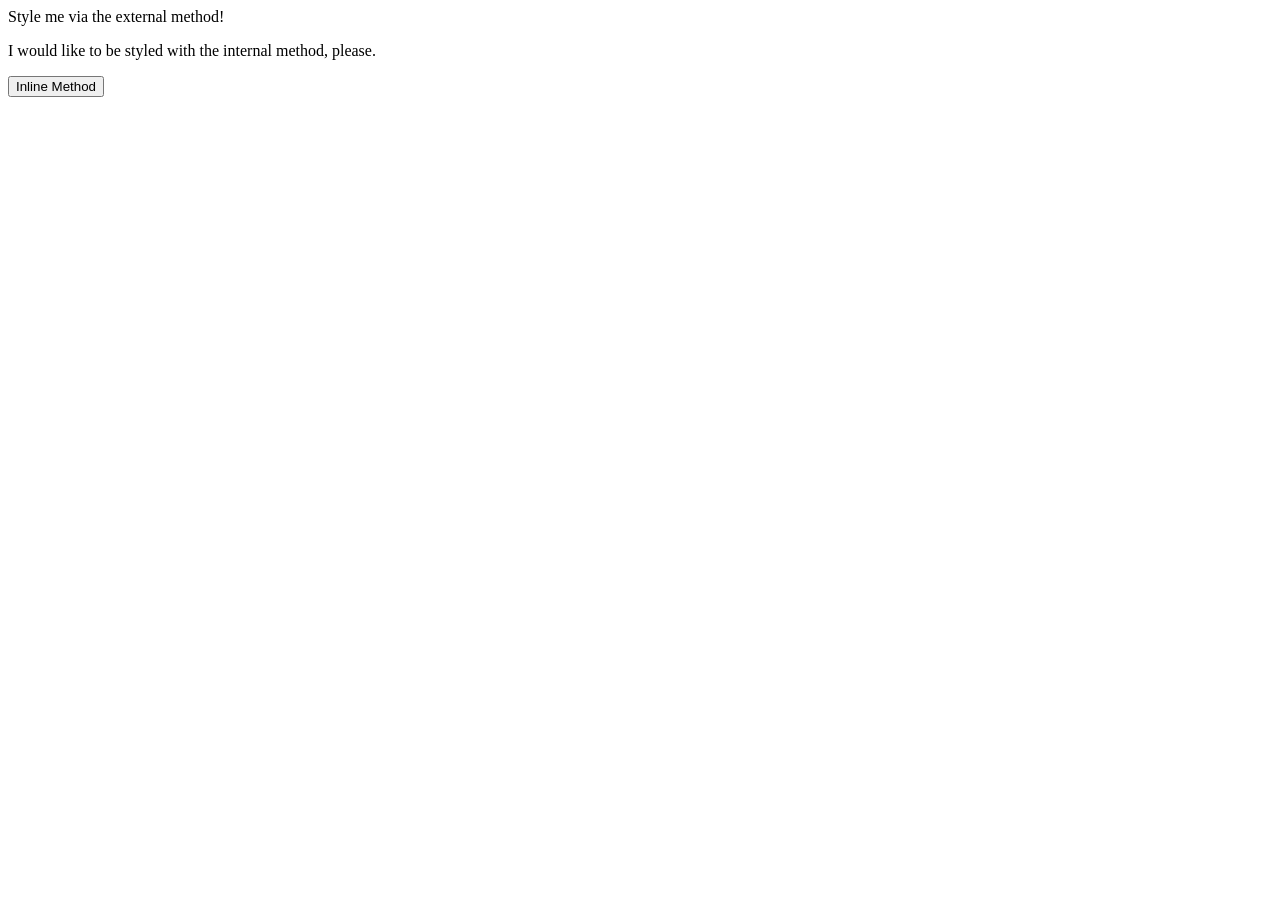
==== foundations/intro-to-css/01-css-methods/index.html @ e3ae3c10 "added an external css file and linked it in the html file" ====
<!DOCTYPE html>
<html lang="en">
  <head>
    <link rel="stlesheet" href="styles.css">
    <meta charset="UTF-8">
    <meta http-equiv="X-UA-Compatible" content="IE=edge">
    <meta name="viewport" content="width=device-width, initial-scale=1.0">
    <title>Methods for Adding CSS</title>
  </head>
  <body>
    <div>Style me via the external method!</div>
    <p>I would like to be styled with the internal method, please.</p>
    <button>Inline Method</button>
  </body>
</html>
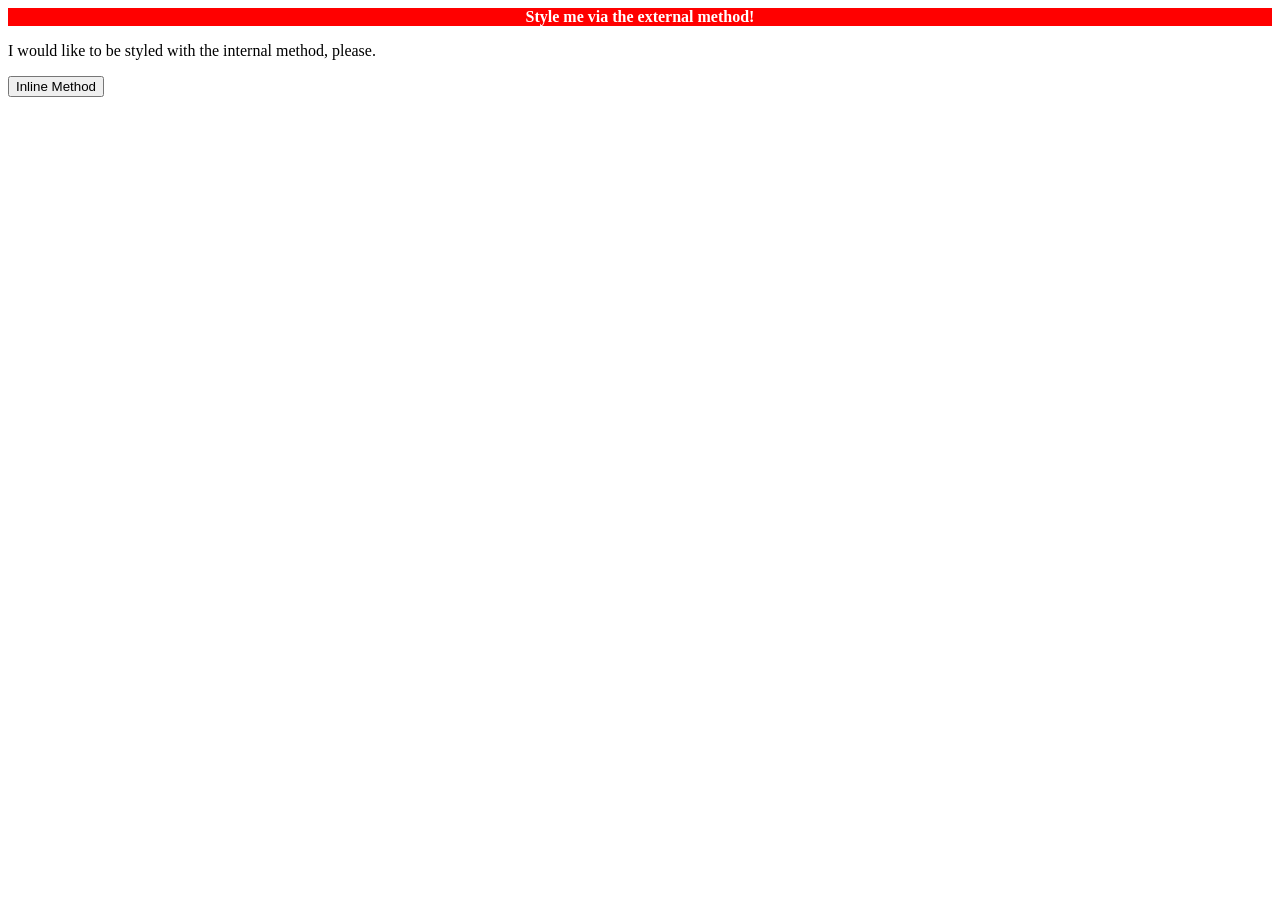
==== commit f38da8fd: "styled the div text with the external css method" ====
--- a/foundations/intro-to-css/01-css-methods/index.html
+++ b/foundations/intro-to-css/01-css-methods/index.html
@@ -1,7 +1,10 @@
 <!DOCTYPE html>
 <html lang="en">
   <head>
-    <link rel="stlesheet" href="styles.css">
+    <link rel="stylesheet" href="styles.css">
+    <style> 
+
+    </style>
     <meta charset="UTF-8">
     <meta http-equiv="X-UA-Compatible" content="IE=edge">
     <meta name="viewport" content="width=device-width, initial-scale=1.0">
--- a/foundations/intro-to-css/01-css-methods/styles.css
+++ b/foundations/intro-to-css/01-css-methods/styles.css
@@ -0,0 +1 @@
+div{background:red ; color:white ;  font-weight: 32px ; font-weight:bold; text-align:center}
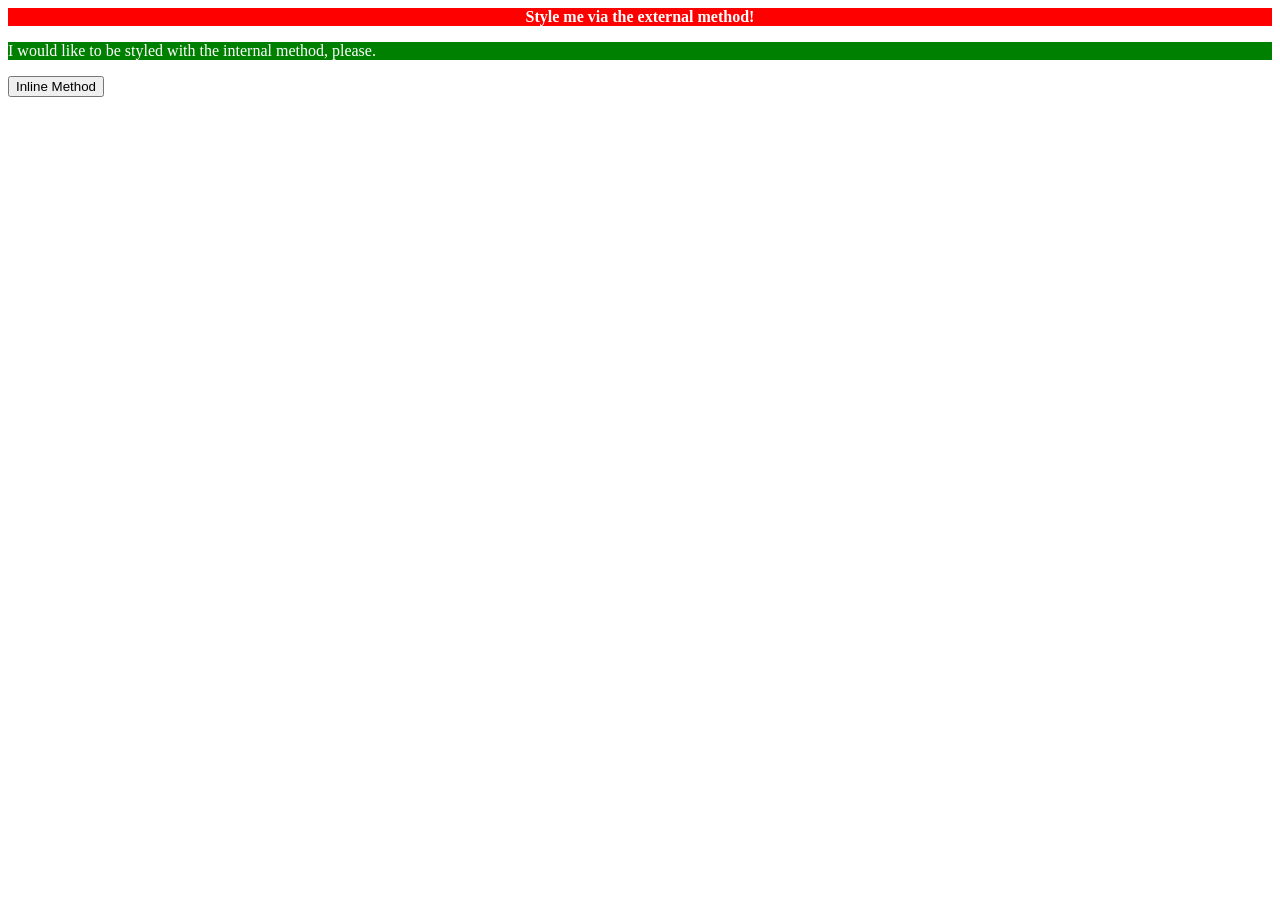
==== commit 9a367d8d: "styled the p text with the internal css method" ====
--- a/foundations/intro-to-css/01-css-methods/index.html
+++ b/foundations/intro-to-css/01-css-methods/index.html
@@ -3,6 +3,7 @@
   <head>
     <link rel="stylesheet" href="styles.css">
     <style> 
+    p{ color:white ; background:green ; font-weight: 18xp}
 
     </style>
     <meta charset="UTF-8">
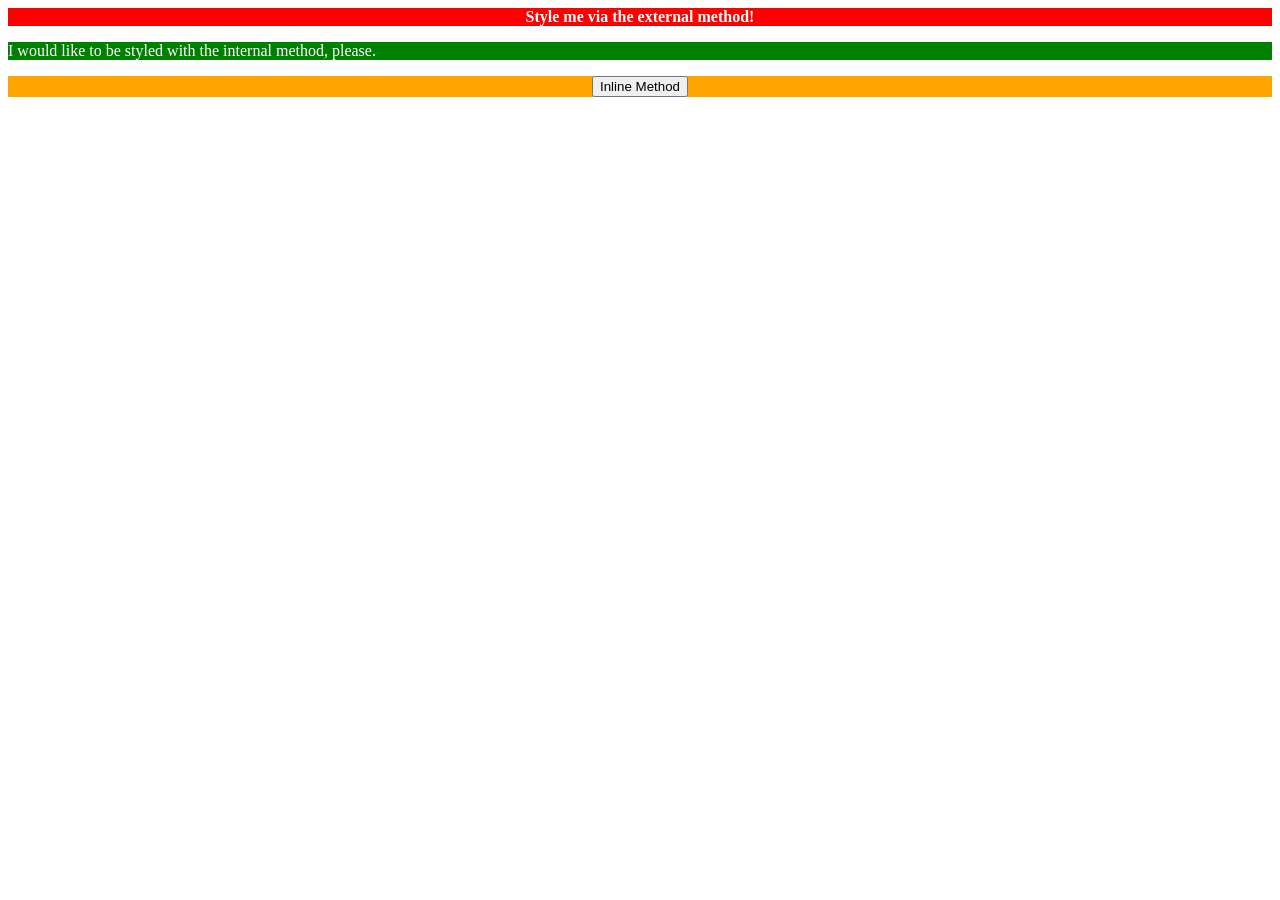
==== commit 027cba95: "styled the button with the inline css method" ====
--- a/foundations/intro-to-css/01-css-methods/index.html
+++ b/foundations/intro-to-css/01-css-methods/index.html
@@ -14,6 +14,6 @@
   <body>
     <div>Style me via the external method!</div>
     <p>I would like to be styled with the internal method, please.</p>
-    <button>Inline Method</button>
+    <div style= "background:orange ; font-weight:18xp"> <button>Inline Method</button></div>
   </body>
 </html>
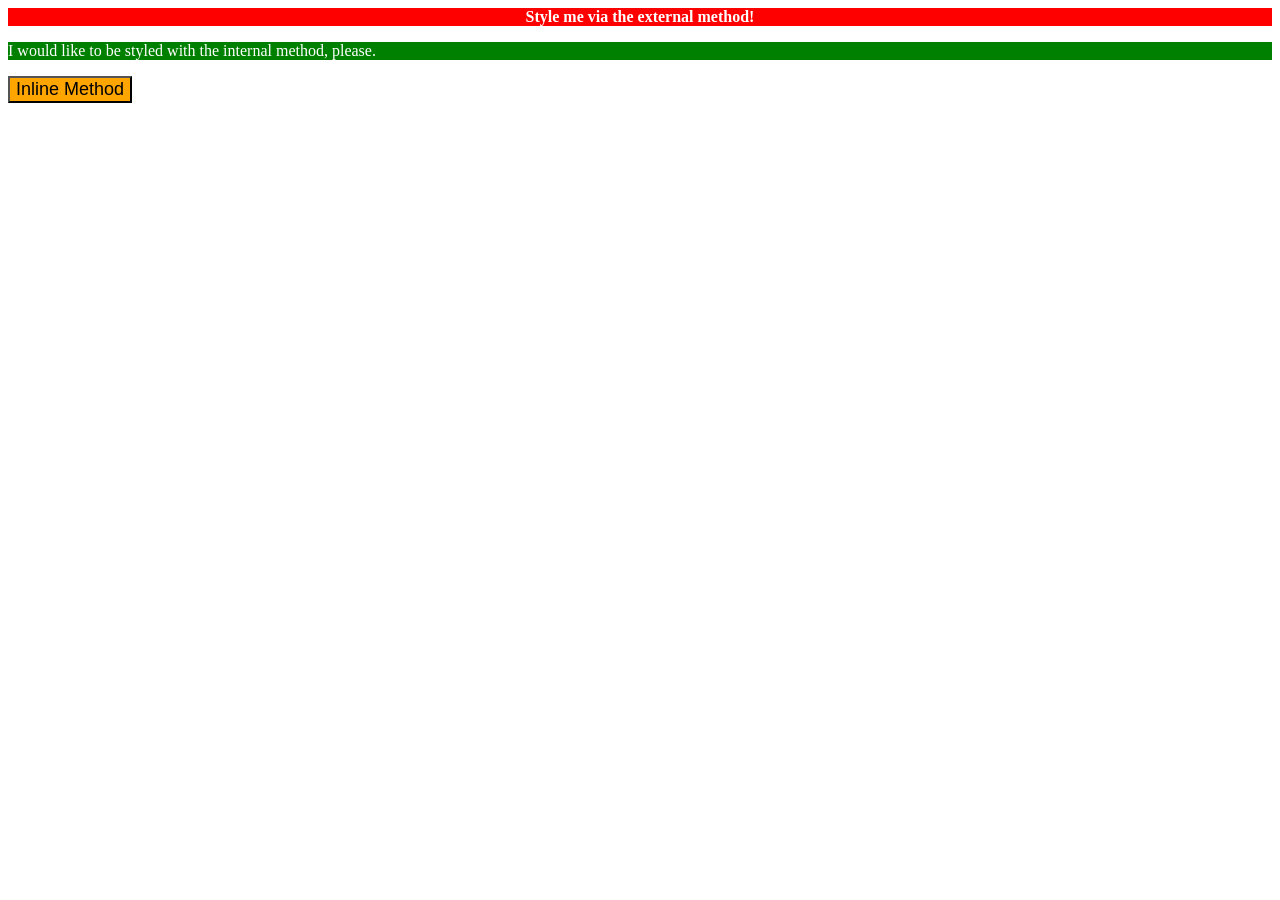
==== commit 05aeffa3: "fixed the button background styling" ====
--- a/foundations/intro-to-css/01-css-methods/index.html
+++ b/foundations/intro-to-css/01-css-methods/index.html
@@ -14,6 +14,6 @@
   <body>
     <div>Style me via the external method!</div>
     <p>I would like to be styled with the internal method, please.</p>
-    <div style= "background:orange ; font-weight:18xp"> <button>Inline Method</button></div>
+    <button style= "background:orange ; font-size:18px">Inline Method</button>
   </body>
 </html>
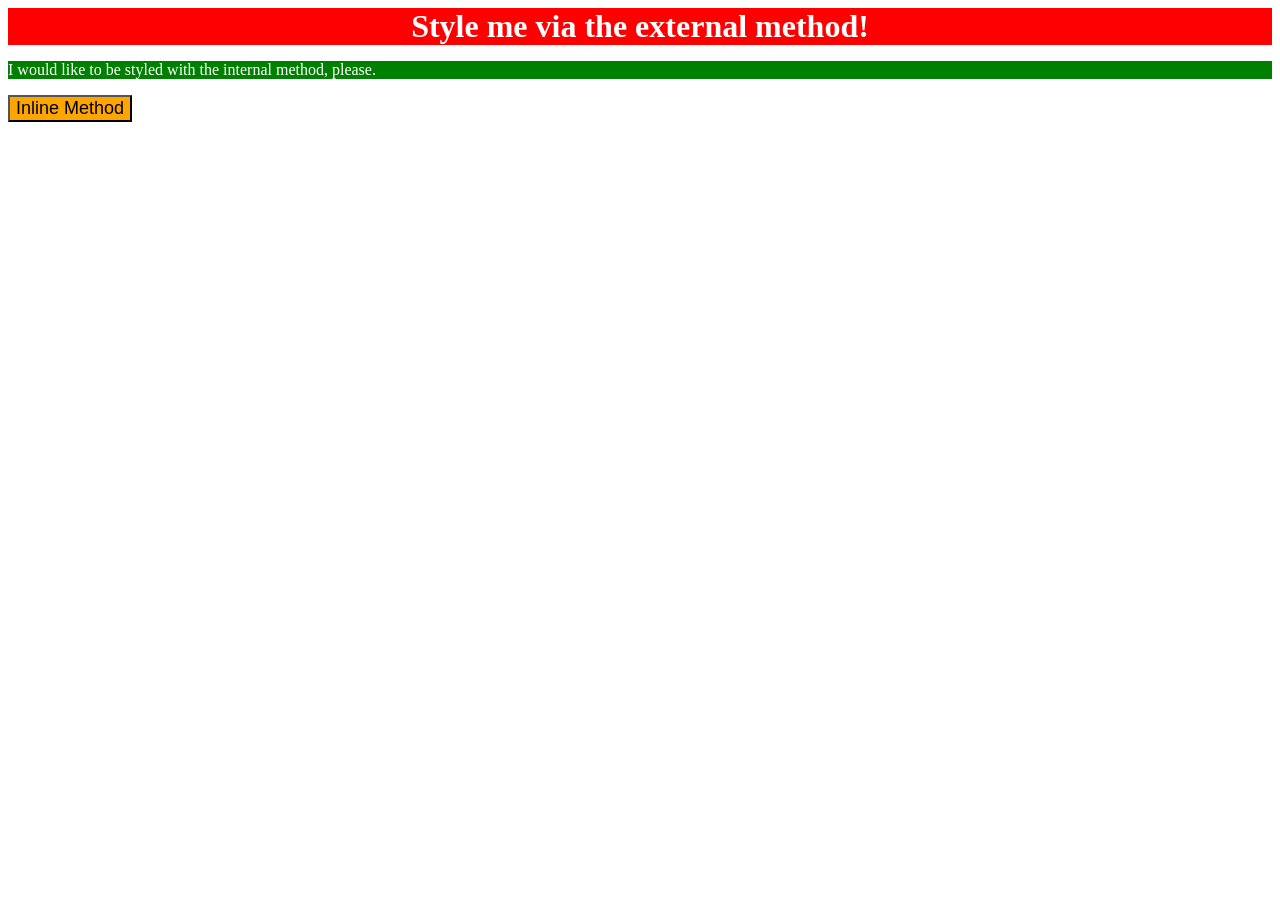
==== commit 56884e3c: "fixed font-size" ====
--- a/foundations/intro-to-css/01-css-methods/index.html
+++ b/foundations/intro-to-css/01-css-methods/index.html
@@ -3,7 +3,7 @@
   <head>
     <link rel="stylesheet" href="styles.css">
     <style> 
-    p{ color:white ; background:green ; font-weight: 18xp}
+    p{ color:white ; background:green ; font-size: 18xp}
 
     </style>
     <meta charset="UTF-8">
--- a/foundations/intro-to-css/01-css-methods/styles.css
+++ b/foundations/intro-to-css/01-css-methods/styles.css
@@ -1 +1 @@
-div{background:red ; color:white ;  font-weight: 32px ; font-weight:bold; text-align:center}+div{background:red ; color:white ;  font-size: 32px ; font-weight:bold; text-align:center}
